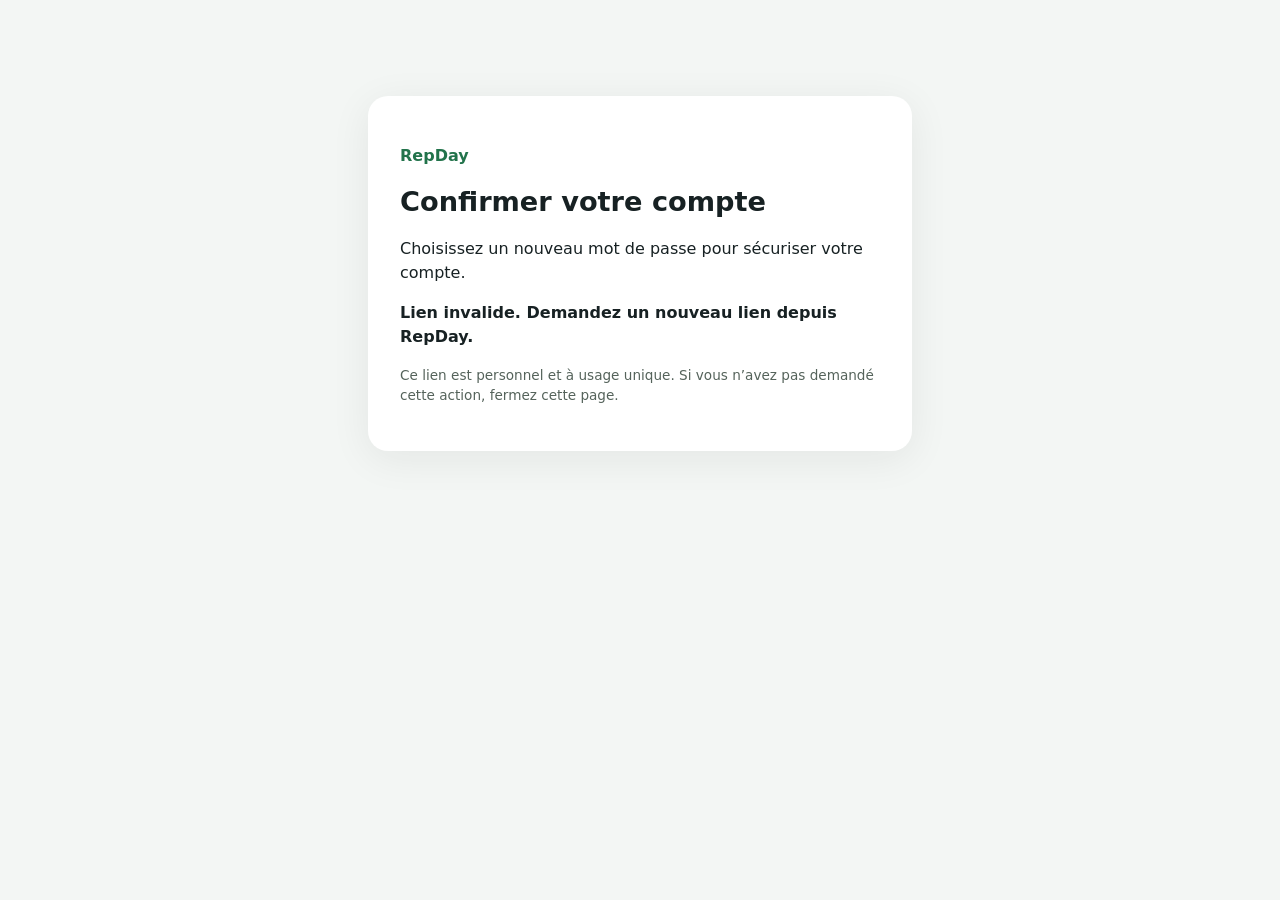
==== verify/index.html @ 8643d121 "Site des liens de compte RepDay (compte.repday.fr) Fichiers publics générés par RepDay/tools/account" ====
<!doctype html>
<html lang="fr">
<head>
  <meta charset="utf-8">
  <meta name="viewport" content="width=device-width,initial-scale=1">
  <meta name="referrer" content="no-referrer">
  <meta http-equiv="Content-Security-Policy" content="default-src 'none'; script-src 'self'; style-src 'self'; connect-src https://repdayprodd19c8868-repday-api.functions.fnc.fr-par.scw.cloud; form-action 'none'; base-uri 'none'">
  <title>RepDay — confirmer votre compte</title>
  <link rel="stylesheet" href="/account.css">
  <script type="module" src="/account.js"></script>
</head>
<body><main>
  <p class="brand">RepDay</p>
  <h1 id="title">Confirmer votre compte</h1>
  <p id="explanation">Choisissez un nouveau mot de passe pour sécuriser votre compte.</p>
  <form id="account-form">
    <label for="password">Nouveau mot de passe</label>
    <input id="password" type="password" autocomplete="new-password" minlength="8" maxlength="128" required>
    <label for="confirm">Confirmer le mot de passe</label>
    <input id="confirm" type="password" autocomplete="new-password" minlength="8" maxlength="128" required>
    <button id="submit" type="submit">Confirmer</button>
  </form>
  <p id="status" role="status" aria-live="polite"></p>
  <p class="note">Ce lien est personnel et à usage unique. Si vous n’avez pas demandé cette action, fermez cette page.</p>
</main></body></html>
---- account.css ----
:root{font-family:system-ui,sans-serif;color:#172123;background:#f3f6f4;color-scheme:light}
body{margin:0;padding:24px}main{max-width:480px;margin:8vh auto;padding:32px;background:white;border-radius:20px;box-shadow:0 8px 40px #17212312}.brand{font-weight:750;color:#22734b}h1{font-size:1.7rem;line-height:1.2}p{line-height:1.5}label{display:block;margin-top:20px;font-weight:600}input,button{box-sizing:border-box;width:100%;font:inherit;padding:14px;margin-top:8px;border:1px solid #abbab0;border-radius:8px}button{margin-top:24px;background:#22734b;color:white;border:0;font-weight:650;cursor:pointer}button:disabled{opacity:.55}.note{font-size:.85rem;color:#55635b}#status{font-weight:600}
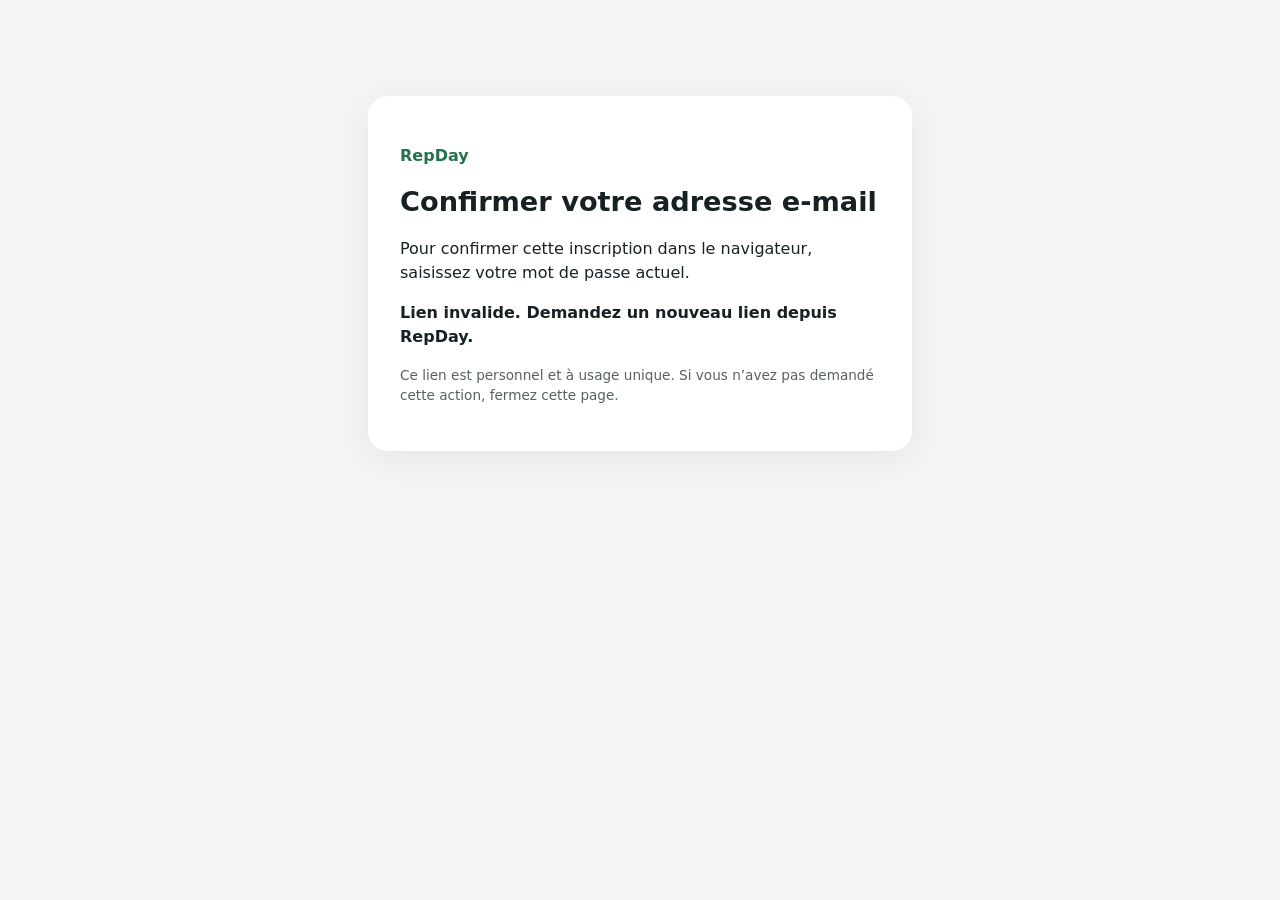
==== commit fb062640: "FIX" ====
--- a/verify/index.html
+++ b/verify/index.html
@@ -11,13 +11,11 @@
 </head>
 <body><main>
   <p class="brand">RepDay</p>
-  <h1 id="title">Confirmer votre compte</h1>
-  <p id="explanation">Choisissez un nouveau mot de passe pour sécuriser votre compte.</p>
+  <h1 id="title">Confirmer votre adresse e-mail</h1>
+  <p id="explanation">Pour confirmer cette inscription dans le navigateur, saisissez votre mot de passe actuel.</p>
   <form id="account-form">
-    <label for="password">Nouveau mot de passe</label>
-    <input id="password" type="password" autocomplete="new-password" minlength="8" maxlength="128" required>
-    <label for="confirm">Confirmer le mot de passe</label>
-    <input id="confirm" type="password" autocomplete="new-password" minlength="8" maxlength="128" required>
+    <label for="password">Mot de passe actuel de votre compte RepDay</label>
+         <input id="password" type="password" autocomplete="current-password" maxlength="128" required>
     <button id="submit" type="submit">Confirmer</button>
   </form>
   <p id="status" role="status" aria-live="polite"></p>
